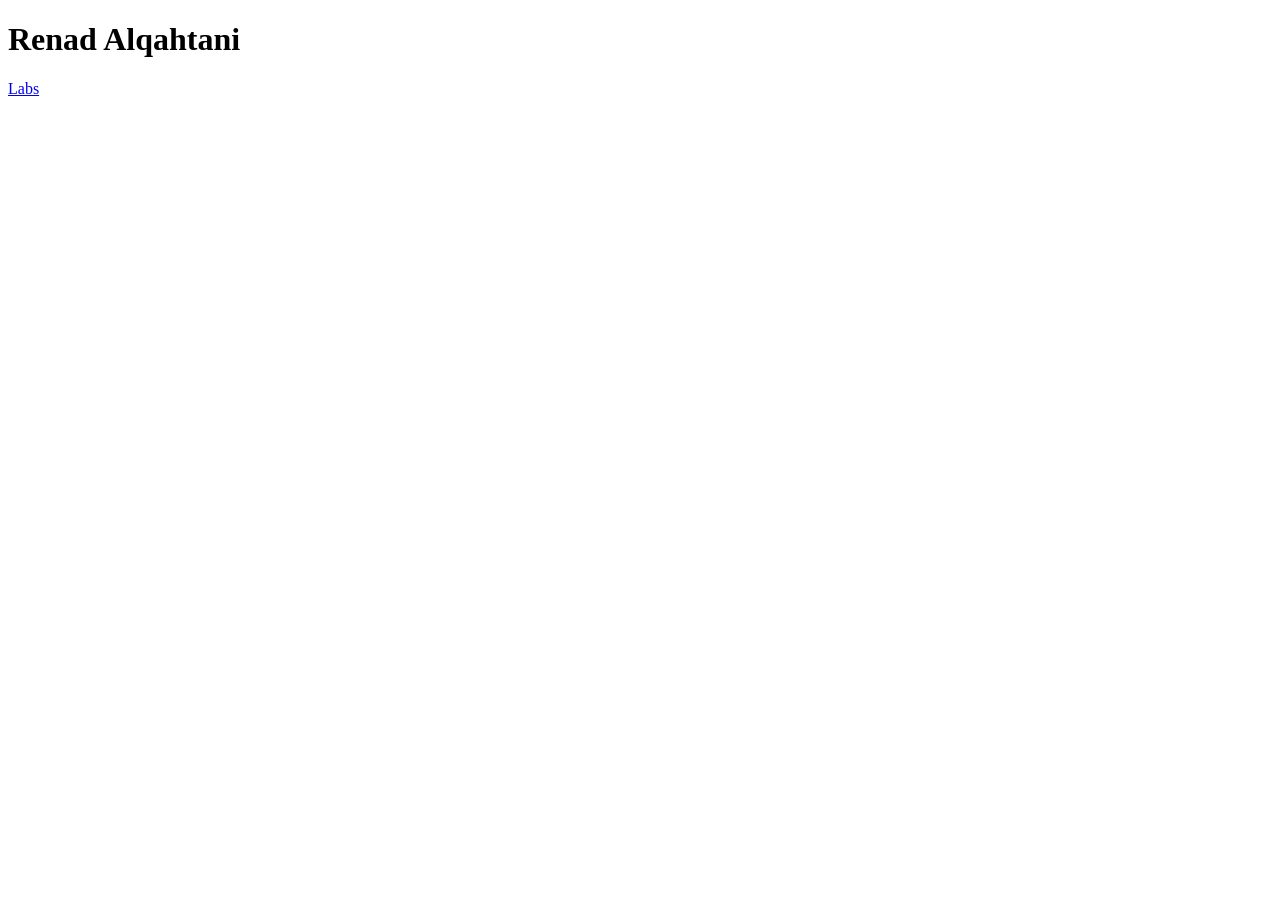
==== index.html @ 5358eb70 "Add files via upload" ====
<!DOCTYPE html>
<html lang="en">
<head>
    <meta charset="UTF-8">
    <meta name="viewport" content="width=device-width, initial-scale=1.0">
    <title>Lab1</title>
</head>
<body>
    <h1>Renad Alqahtani</h1>
    <a href="Labs/Labs.html">Labs</a>
</body>
</html>
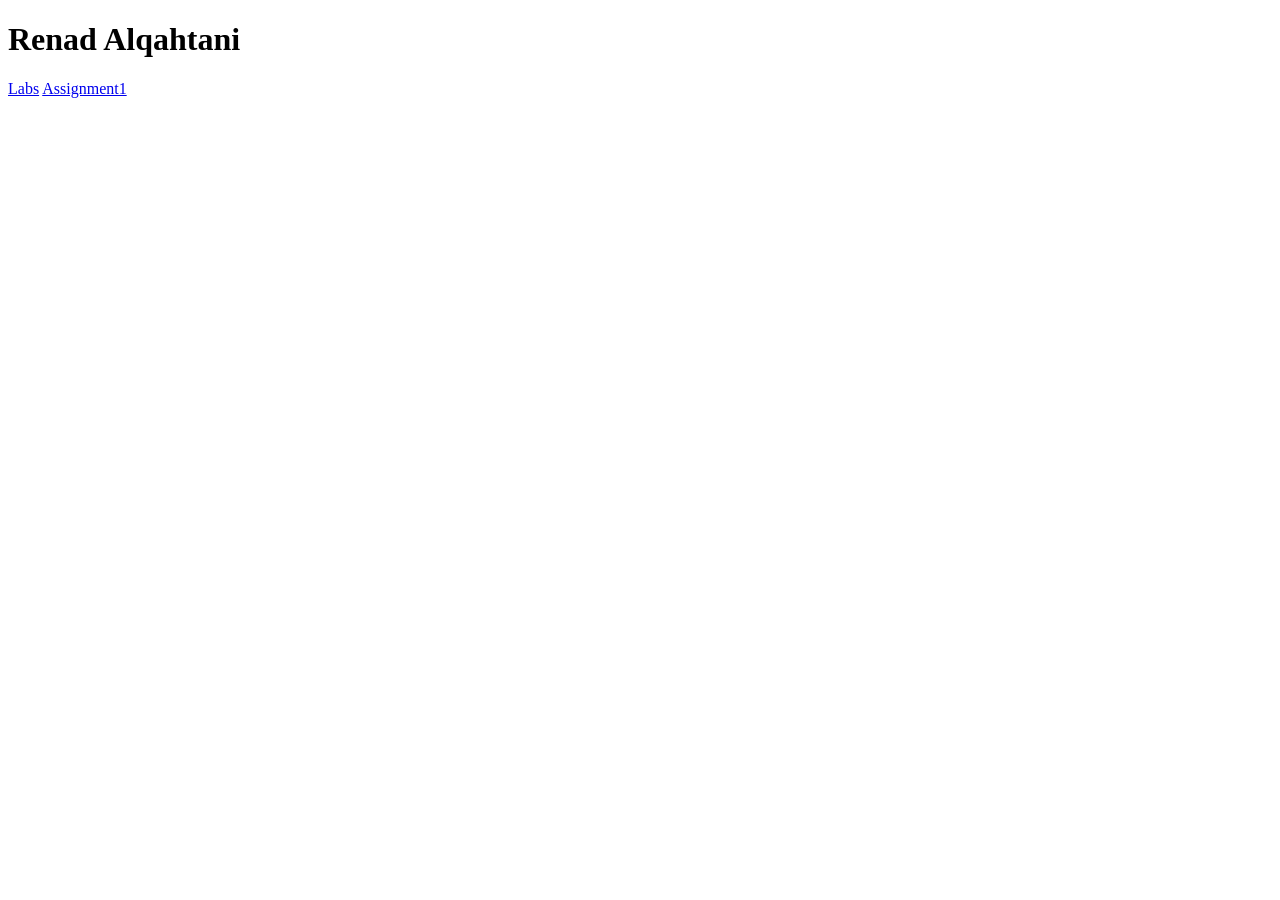
==== commit 3cfacfdb: "Update index.html Added a link to Assignment1 in the index.html file." ====
--- a/index.html
+++ b/index.html
@@ -8,5 +8,6 @@
 <body>
     <h1>Renad Alqahtani</h1>
     <a href="Labs/Labs.html">Labs</a>
+    <a href="Assignment1/index.html">Assignment1</a>
 </body>
-</html>+</html>
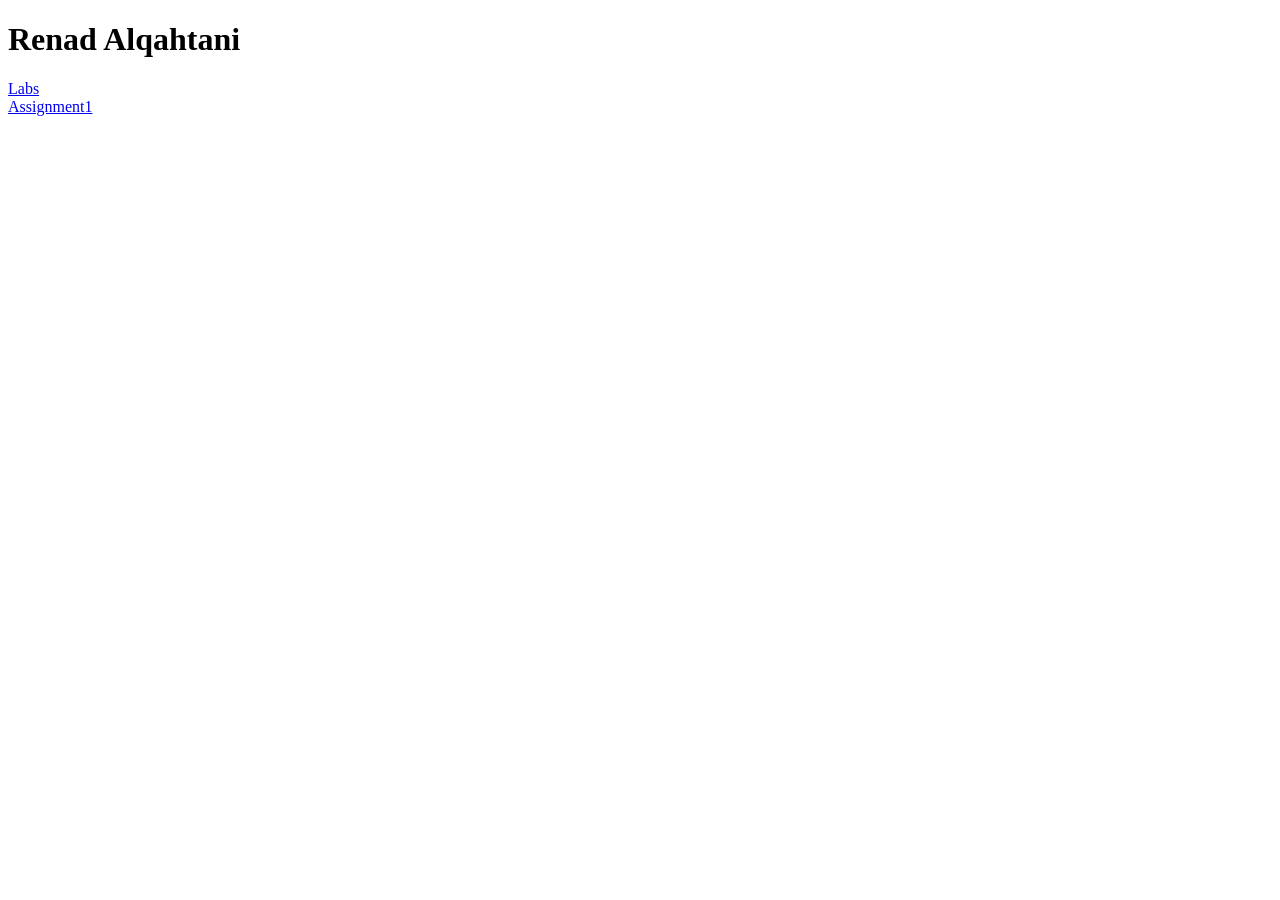
==== commit 4e90230d: "Update index.html Added a line break between the 'Labs' and 'Assignment1' links." ====
--- a/index.html
+++ b/index.html
@@ -8,6 +8,7 @@
 <body>
     <h1>Renad Alqahtani</h1>
     <a href="Labs/Labs.html">Labs</a>
+    <br>
     <a href="Assignment1/index.html">Assignment1</a>
 </body>
 </html>
